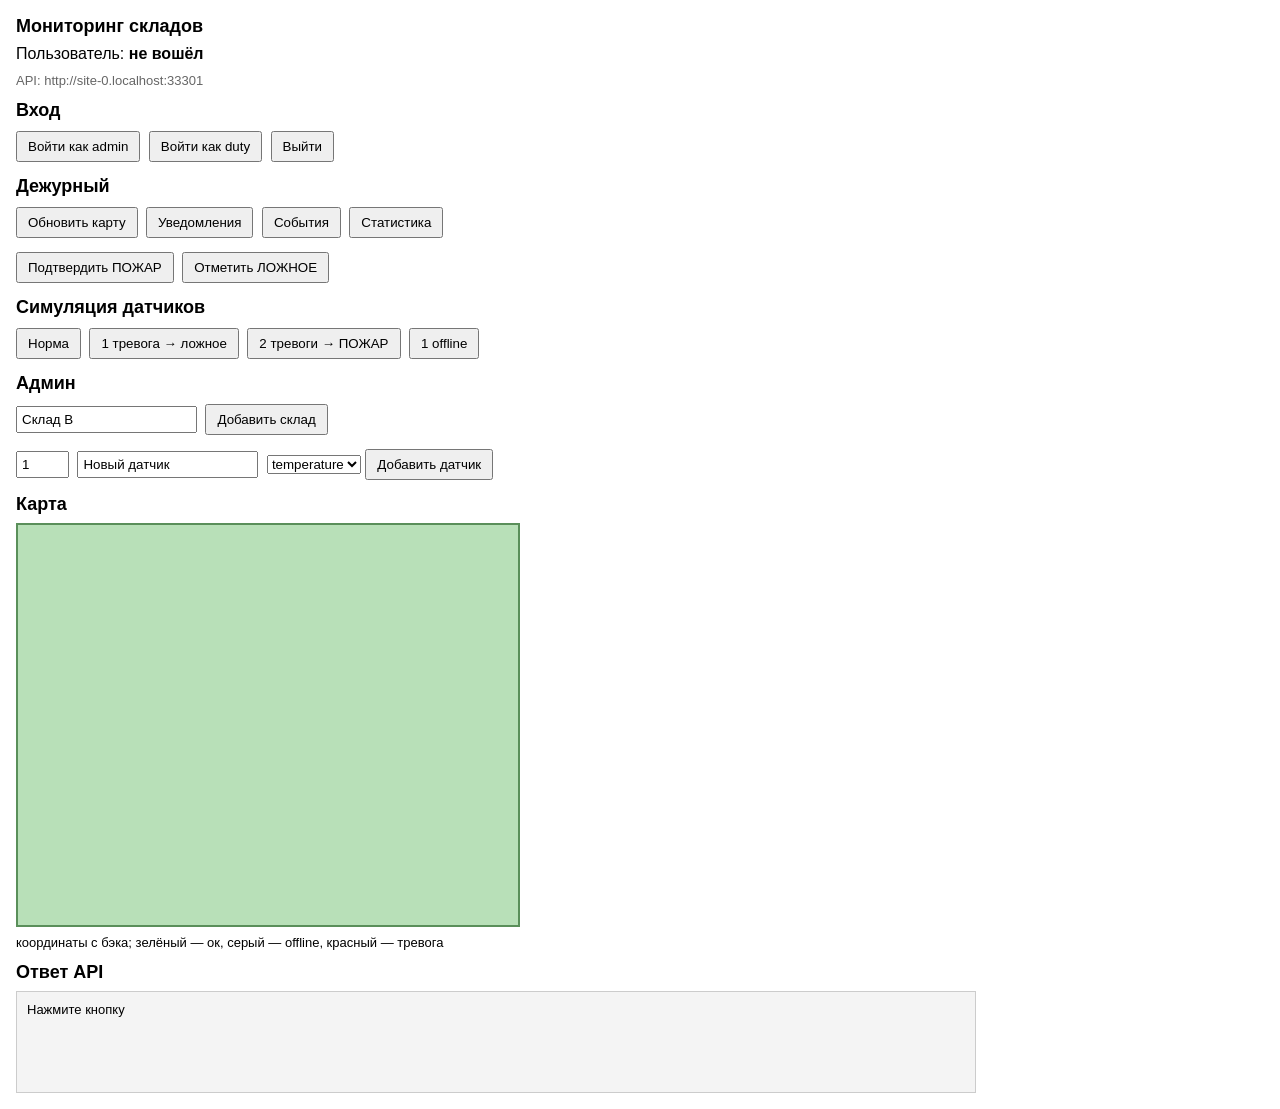
==== static/index.html @ 3d706f20 "back + front ez" ====
<!DOCTYPE html>
<html lang="ru">
<head>
  <meta charset="UTF-8" />
  <meta name="viewport" content="width=device-width, initial-scale=1" />
  <title>Мониторинг складов</title>
  <style>
    body { font-family: sans-serif; margin: 16px; max-width: 960px; }
    h1, h2 { margin: 12px 0 8px; font-size: 18px; }
    button { margin: 2px 4px 2px 0; padding: 6px 10px; cursor: pointer; }
    input { margin: 2px 4px 2px 0; padding: 4px; }
    .row { margin-bottom: 10px; }
    #user { font-weight: bold; }
    #out {
      white-space: pre-wrap;
      background: #f4f4f4;
      border: 1px solid #ccc;
      padding: 10px;
      min-height: 80px;
      font-size: 13px;
    }
    #map-board {
      position: relative;
      width: 500px;
      height: 400px;
      background: #b8e0b8;
      border: 2px solid #5a8f5a;
      overflow: hidden;
    }
    .warehouse-box {
      position: absolute;
      width: 70px;
      height: 48px;
      background: rgba(255, 255, 255, 0.55);
      border: 2px solid #3a6b3a;
      transform: translate(-50%, -50%);
      font-size: 11px;
      text-align: center;
      line-height: 1.2;
      padding-top: 6px;
      box-sizing: border-box;
    }
    .sensor-dot {
      position: absolute;
      width: 16px;
      height: 16px;
      border-radius: 50%;
      border: 2px solid #222;
      transform: translate(-50%, -50%);
      z-index: 2;
    }
    .sensor-dot.green { background: #22aa22; }
    .sensor-dot.gray { background: #888; }
    .sensor-dot.red { background: #e00; animation: blink 0.7s infinite; }
    @keyframes blink { 50% { opacity: 0.25; } }
    .sensor-tip {
      position: absolute;
      left: 18px;
      top: -2px;
      white-space: nowrap;
      font-size: 11px;
      background: #fff;
      border: 1px solid #999;
      padding: 1px 4px;
      pointer-events: none;
    }
    #map-legend { margin-top: 8px; font-size: 13px; }
  </style>
</head>
<body>
  <h1>Мониторинг складов</h1>
  <div class="row">Пользователь: <span id="user">не вошёл</span></div>
  <div class="row" style="color:#666;font-size:13px;">API: <span id="apiBase"></span></div>

  <h2>Вход</h2>
  <div class="row">
    <button type="button" id="btnAdmin">Войти как admin</button>
    <button type="button" id="btnDuty">Войти как duty</button>
    <button type="button" id="btnLogout">Выйти</button>
  </div>

  <h2>Дежурный</h2>
  <div class="row">
    <button type="button" id="btnMap">Обновить карту</button>
    <button type="button" id="btnNotes">Уведомления</button>
    <button type="button" id="btnEvents">События</button>
    <button type="button" id="btnStats">Статистика</button>
  </div>
  <div class="row">
    <button type="button" id="btnFire">Подтвердить ПОЖАР</button>
    <button type="button" id="btnFalse">Отметить ЛОЖНОЕ</button>
  </div>

  <h2>Симуляция датчиков</h2>
  <div class="row">
    <button type="button" id="btnNormal">Норма</button>
    <button type="button" id="btnOne">1 тревога → ложное</button>
    <button type="button" id="btnTwo">2 тревоги → ПОЖАР</button>
    <button type="button" id="btnOff">1 offline</button>
  </div>

  <h2>Админ</h2>
  <div class="row">
    <input id="whName" placeholder="Название склада" value="Склад В" />
    <button type="button" id="btnWh">Добавить склад</button>
  </div>
  <div class="row">
    <input id="sensorZoneId" placeholder="id зоны" value="1" size="4" />
    <input id="sensorName" placeholder="Имя датчика" value="Новый датчик" />
    <select id="sensorType">
      <option value="temperature">temperature</option>
      <option value="oxygen">oxygen</option>
      <option value="smoke">smoke</option>
    </select>
    <button type="button" id="btnSensor">Добавить датчик</button>
  </div>

  <h2>Карта</h2>
  <div id="map-board"></div>
  <div id="map-legend">координаты с бэка; зелёный — ок, серый — offline, красный — тревога</div>

  <h2>Ответ API</h2>
  <div id="out">Нажмите кнопку</div>

  <script>
    // Всегда ходим на бэкенд явно (работает и с /ui/, и если открыли html файлом)
    const API = (location.protocol === "http:" || location.protocol === "https:")
      ? location.origin
      : "http://127.0.0.1:8000";

    document.getElementById("apiBase").textContent = API;

    let token = localStorage.getItem("token") || "";

    function setUser(text) {
      document.getElementById("user").textContent = text || "не вошёл";
    }

    function show(data) {
      document.getElementById("out").textContent =
        typeof data === "string" ? data : JSON.stringify(data, null, 2);
    }

    function formatError(data, text, status) {
      if (data && data.detail != null) {
        return typeof data.detail === "string"
          ? data.detail
          : JSON.stringify(data.detail);
      }
      return text || ("HTTP " + status);
    }

    async function api(path, opts = {}) {
      const headers = Object.assign(
        { "Content-Type": "application/json", Accept: "application/json" },
        opts.headers || {}
      );
      if (token && !opts.noAuth) {
        headers["Authorization"] = "Bearer " + token;
      }
      let res;
      try {
        res = await fetch(API + path, {
          method: opts.method || "GET",
          headers,
          body: opts.body,
        });
      } catch (e) {
        throw new Error(
          "Нет связи с сервером " + API + ". Запустите: uvicorn app.main:app --port 8000"
        );
      }
      const text = await res.text();
      let data = null;
      try { data = text ? JSON.parse(text) : null; } catch { data = text; }
      if (!res.ok) throw new Error(formatError(data, text, res.status));
      return data;
    }

    async function login(u, p) {
      try {
        const data = await api("/api/login", {
          method: "POST",
          body: JSON.stringify({ username: u, password: p }),
          noAuth: true,
        });
        if (!data || !data.access_token) {
          show("Ошибка: нет access_token в ответе: " + JSON.stringify(data));
          return;
        }
        token = data.access_token;
        localStorage.setItem("token", token);
        setUser(data.user.username + " (" + data.user.role + ")");
        show(data);
        await loadMap();
      } catch (e) {
        show("Ошибка входа: " + e.message);
      }
    }

    function logout() {
      token = "";
      localStorage.removeItem("token");
      setUser("");
      document.getElementById("map-board").innerHTML = "";
      show("Вышли");
    }

    function renderMap(data) {
      const board = document.getElementById("map-board");
      board.innerHTML = "";

      const W = data.map_width || 500;
      const H = data.map_height || 400;
      board.style.width = W + "px";
      board.style.height = H + "px";

      (data.warehouses || []).forEach(w => {
        const el = document.createElement("div");
        el.className = "warehouse-box";
        el.style.left = w.map_x + "px";
        el.style.top = w.map_y + "px";
        el.innerHTML = w.name + "<br><small>" + Math.round(w.map_x) + "," + Math.round(w.map_y) + "</small>";
        board.appendChild(el);
      });

      (data.sensors || []).forEach(s => {
        const el = document.createElement("div");
        el.className = "sensor-dot " + (s.map_color || "green");
        el.style.left = s.map_x + "px";
        el.style.top = s.map_y + "px";
        const tip = document.createElement("span");
        tip.className = "sensor-tip";
        tip.textContent =
          s.name + " [" + s.status + "] " +
          Math.round(s.map_x) + "," + Math.round(s.map_y);
        el.appendChild(tip);
        board.appendChild(el);
      });
    }

    async function loadMap() {
      try {
        const data = await api("/api/map");
        renderMap(data);
        show(data);
      } catch (e) {
        show("Ошибка карты: " + e.message);
      }
    }

    async function loadNotifications() {
      try { show(await api("/api/notifications")); }
      catch (e) { show("Ошибка: " + e.message); }
    }

    async function loadEvents() {
      try { show(await api("/api/events")); }
      catch (e) { show("Ошибка: " + e.message); }
    }

    async function loadStats() {
      try { show(await api("/api/stats")); }
      catch (e) { show("Ошибка: " + e.message); }
    }

    async function resolveOpen(resolution) {
      try {
        const events = await api("/api/events");
        const open = events.find(e => e.resolution === "open");
        if (!open) { show("Нет открытых событий"); return; }
        show(await api("/api/events/" + open.id + "/resolve", {
          method: "POST",
          body: JSON.stringify({ resolution }),
        }));
      } catch (e) { show("Ошибка: " + e.message); }
    }

    async function ingest(ip, value, online) {
      return api("/api/ingest/" + ip, {
        method: "POST",
        body: JSON.stringify({ value: value, online: online !== false }),
        noAuth: true,
      });
    }

    async function simNormal() {
      try {
        const r = [
          await ingest("192.168.1.11", 24, true),
          await ingest("192.168.1.12", 20.9, true),
          await ingest("192.168.1.13", 5, true),
        ];
        show(r);
        if (token) await loadMap();
      } catch (e) { show("Ошибка: " + e.message); }
    }

    async function simOneAlarm() {
      try {
        await ingest("192.168.1.11", 24, true);
        await ingest("192.168.1.12", 20.9, true);
        await ingest("192.168.1.13", 5, true);
        show(await ingest("192.168.1.11", 90, true));
        if (token) await loadMap();
      } catch (e) { show("Ошибка: " + e.message); }
    }

    async function simFire() {
      try {
        await ingest("192.168.1.11", 90, true);
        await ingest("192.168.1.12", 20.9, true);
        show(await ingest("192.168.1.13", 80, true));
        if (token) await loadMap();
      } catch (e) { show("Ошибка: " + e.message); }
    }

    async function simOffline() {
      try {
        show(await ingest("192.168.1.12", 0, false));
        if (token) await loadMap();
      } catch (e) { show("Ошибка: " + e.message); }
    }

    async function addWarehouse() {
      try {
        const name = document.getElementById("whName").value;
        // map_x/map_y = 0 → бэкенд сам ищет свободное место
        const data = await api("/api/warehouses", {
          method: "POST",
          body: JSON.stringify({ name: name, description: "через UI", map_x: 0, map_y: 0 }),
        });
        show(data);
        await loadMap();
      } catch (e) { show("Ошибка: " + e.message); }
    }

    async function addSensor() {
      try {
        const zone_id = Number(document.getElementById("sensorZoneId").value);
        const name = document.getElementById("sensorName").value;
        const sensor_type = document.getElementById("sensorType").value;
        const ip = "192.168.9." + Math.floor(Math.random() * 200 + 10);
        const thresholds = { temperature: 60, oxygen: 18, smoke: 50 };
        const data = await api("/api/sensors", {
          method: "POST",
          body: JSON.stringify({
            zone_id,
            sensor_type,
            name,
            ip,
            threshold: thresholds[sensor_type] || 50,
            map_x: 0,
            map_y: 0,
          }),
        });
        show(data);
        await loadMap();
      } catch (e) { show("Ошибка: " + e.message); }
    }

    document.getElementById("btnAdmin").onclick = () => login("admin", "admin");
    document.getElementById("btnDuty").onclick = () => login("duty", "duty");
    document.getElementById("btnLogout").onclick = logout;
    document.getElementById("btnMap").onclick = loadMap;
    document.getElementById("btnNotes").onclick = loadNotifications;
    document.getElementById("btnEvents").onclick = loadEvents;
    document.getElementById("btnStats").onclick = loadStats;
    document.getElementById("btnFire").onclick = () => resolveOpen("confirmed_fire");
    document.getElementById("btnFalse").onclick = () => resolveOpen("confirmed_false");
    document.getElementById("btnNormal").onclick = simNormal;
    document.getElementById("btnOne").onclick = simOneAlarm;
    document.getElementById("btnTwo").onclick = simFire;
    document.getElementById("btnOff").onclick = simOffline;
    document.getElementById("btnWh").onclick = addWarehouse;
    document.getElementById("btnSensor").onclick = addSensor;

    if (token) {
      setUser("токен сохранён — нажмите Обновить карту или войдите снова");
    }
  </script>
</body>
</html>
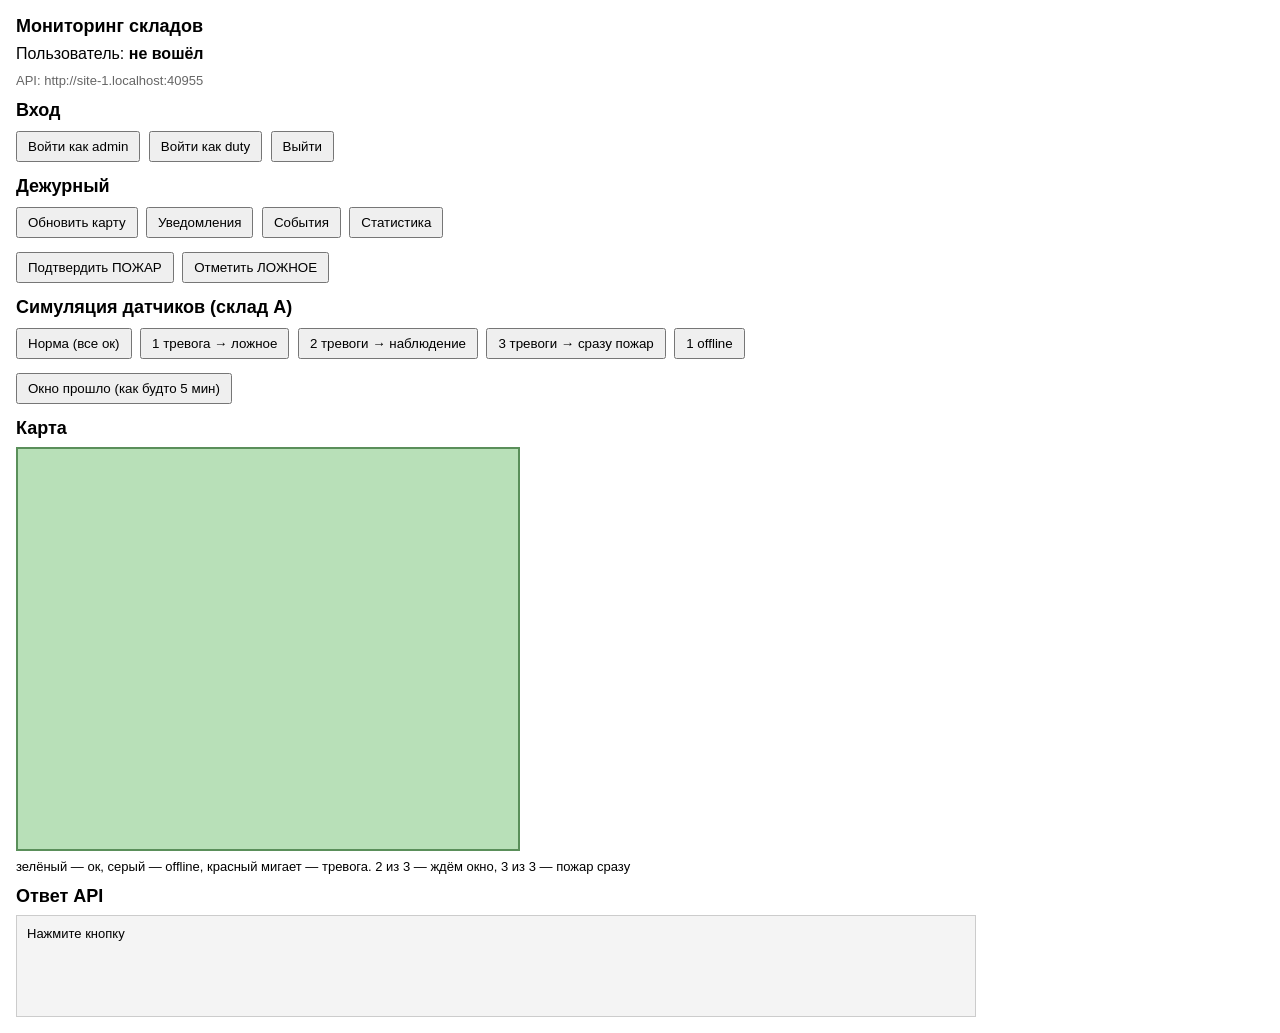
==== commit f0490471: "add" ====
--- a/static/index.html
+++ b/static/index.html
@@ -91,33 +91,22 @@
     <button type="button" id="btnFalse">Отметить ЛОЖНОЕ</button>
   </div>
 
-  <h2>Симуляция датчиков</h2>
-  <div class="row">
-    <button type="button" id="btnNormal">Норма</button>
+  <h2>Симуляция датчиков (склад А)</h2>
+  <div class="row">
+    <button type="button" id="btnNormal">Норма (все ок)</button>
     <button type="button" id="btnOne">1 тревога → ложное</button>
-    <button type="button" id="btnTwo">2 тревоги → ПОЖАР</button>
+    <button type="button" id="btnTwo">2 тревоги → наблюдение</button>
+    <button type="button" id="btnThree">3 тревоги → сразу пожар</button>
     <button type="button" id="btnOff">1 offline</button>
   </div>
-
-  <h2>Админ</h2>
-  <div class="row">
-    <input id="whName" placeholder="Название склада" value="Склад В" />
-    <button type="button" id="btnWh">Добавить склад</button>
-  </div>
-  <div class="row">
-    <input id="sensorZoneId" placeholder="id зоны" value="1" size="4" />
-    <input id="sensorName" placeholder="Имя датчика" value="Новый датчик" />
-    <select id="sensorType">
-      <option value="temperature">temperature</option>
-      <option value="oxygen">oxygen</option>
-      <option value="smoke">smoke</option>
-    </select>
-    <button type="button" id="btnSensor">Добавить датчик</button>
-  </div>
+  <div class="row">
+    <button type="button" id="btnForce">Окно прошло (как будто 5 мин)</button>
+  </div>
+  <div id="watchInfo" style="margin:8px 0;color:#333;"></div>
 
   <h2>Карта</h2>
   <div id="map-board"></div>
-  <div id="map-legend">координаты с бэка; зелёный — ок, серый — offline, красный — тревога</div>
+  <div id="map-legend">зелёный — ок, серый — offline, красный мигает — тревога. 2 из 3 — ждём окно, 3 из 3 — пожар сразу</div>
 
   <h2>Ответ API</h2>
   <div id="out">Нажмите кнопку</div>
@@ -131,6 +120,16 @@
     document.getElementById("apiBase").textContent = API;
 
     let token = localStorage.getItem("token") || "";
+    let pollTimer = null;
+
+    function startPoll() {
+      if (pollTimer) return;
+      pollTimer = setInterval(() => { if (token) loadMap(true); }, 3000);
+    }
+
+    function stopPoll() {
+      if (pollTimer) { clearInterval(pollTimer); pollTimer = null; }
+    }
 
     function setUser(text) {
       document.getElementById("user").textContent = text || "не вошёл";
@@ -192,6 +191,7 @@
         localStorage.setItem("token", token);
         setUser(data.user.username + " (" + data.user.role + ")");
         show(data);
+        startPoll();
         await loadMap();
       } catch (e) {
         show("Ошибка входа: " + e.message);
@@ -202,7 +202,9 @@
       token = "";
       localStorage.removeItem("token");
       setUser("");
+      stopPoll();
       document.getElementById("map-board").innerHTML = "";
+      document.getElementById("watchInfo").textContent = "";
       show("Вышли");
     }
 
@@ -237,15 +239,25 @@
         el.appendChild(tip);
         board.appendChild(el);
       });
-    }
-
-    async function loadMap() {
+
+      const info = document.getElementById("watchInfo");
+      const parts = (data.zones || []).map(z => {
+        let t = z.name + ": " + z.alarmed_count + "/3, " + z.state;
+        if (z.state === "watch" && z.watch_remaining_sec != null) {
+          t += " (осталось " + z.watch_remaining_sec + " сек из " + data.confirm_seconds + ")";
+        }
+        return t;
+      });
+      info.textContent = parts.join(" | ");
+    }
+
+    async function loadMap(silent) {
       try {
         const data = await api("/api/map");
         renderMap(data);
-        show(data);
+        if (!silent) show(data);
       } catch (e) {
-        show("Ошибка карты: " + e.message);
+        if (!silent) show("Ошибка карты: " + e.message);
       }
     }
 
@@ -306,7 +318,7 @@
       } catch (e) { show("Ошибка: " + e.message); }
     }
 
-    async function simFire() {
+    async function simWatch() {
       try {
         await ingest("192.168.1.11", 90, true);
         await ingest("192.168.1.12", 20.9, true);
@@ -315,6 +327,15 @@
       } catch (e) { show("Ошибка: " + e.message); }
     }
 
+    async function simThree() {
+      try {
+        await ingest("192.168.1.11", 90, true);
+        await ingest("192.168.1.12", 10, true);
+        show(await ingest("192.168.1.13", 80, true));
+        if (token) await loadMap();
+      } catch (e) { show("Ошибка: " + e.message); }
+    }
+
     async function simOffline() {
       try {
         show(await ingest("192.168.1.12", 0, false));
@@ -322,40 +343,11 @@
       } catch (e) { show("Ошибка: " + e.message); }
     }
 
-    async function addWarehouse() {
-      try {
-        const name = document.getElementById("whName").value;
-        // map_x/map_y = 0 → бэкенд сам ищет свободное место
-        const data = await api("/api/warehouses", {
-          method: "POST",
-          body: JSON.stringify({ name: name, description: "через UI", map_x: 0, map_y: 0 }),
-        });
-        show(data);
+    async function forceWatch() {
+      try {
+        show(await api("/api/watch/check?force=true", { method: "POST" }));
         await loadMap();
-      } catch (e) { show("Ошибка: " + e.message); }
-    }
-
-    async function addSensor() {
-      try {
-        const zone_id = Number(document.getElementById("sensorZoneId").value);
-        const name = document.getElementById("sensorName").value;
-        const sensor_type = document.getElementById("sensorType").value;
-        const ip = "192.168.9." + Math.floor(Math.random() * 200 + 10);
-        const thresholds = { temperature: 60, oxygen: 18, smoke: 50 };
-        const data = await api("/api/sensors", {
-          method: "POST",
-          body: JSON.stringify({
-            zone_id,
-            sensor_type,
-            name,
-            ip,
-            threshold: thresholds[sensor_type] || 50,
-            map_x: 0,
-            map_y: 0,
-          }),
-        });
-        show(data);
-        await loadMap();
+        await loadNotifications();
       } catch (e) { show("Ошибка: " + e.message); }
     }
 
@@ -370,13 +362,14 @@
     document.getElementById("btnFalse").onclick = () => resolveOpen("confirmed_false");
     document.getElementById("btnNormal").onclick = simNormal;
     document.getElementById("btnOne").onclick = simOneAlarm;
-    document.getElementById("btnTwo").onclick = simFire;
+    document.getElementById("btnTwo").onclick = simWatch;
+    document.getElementById("btnThree").onclick = simThree;
     document.getElementById("btnOff").onclick = simOffline;
-    document.getElementById("btnWh").onclick = addWarehouse;
-    document.getElementById("btnSensor").onclick = addSensor;
+    document.getElementById("btnForce").onclick = forceWatch;
 
     if (token) {
       setUser("токен сохранён — нажмите Обновить карту или войдите снова");
+      startPoll();
     }
   </script>
 </body>
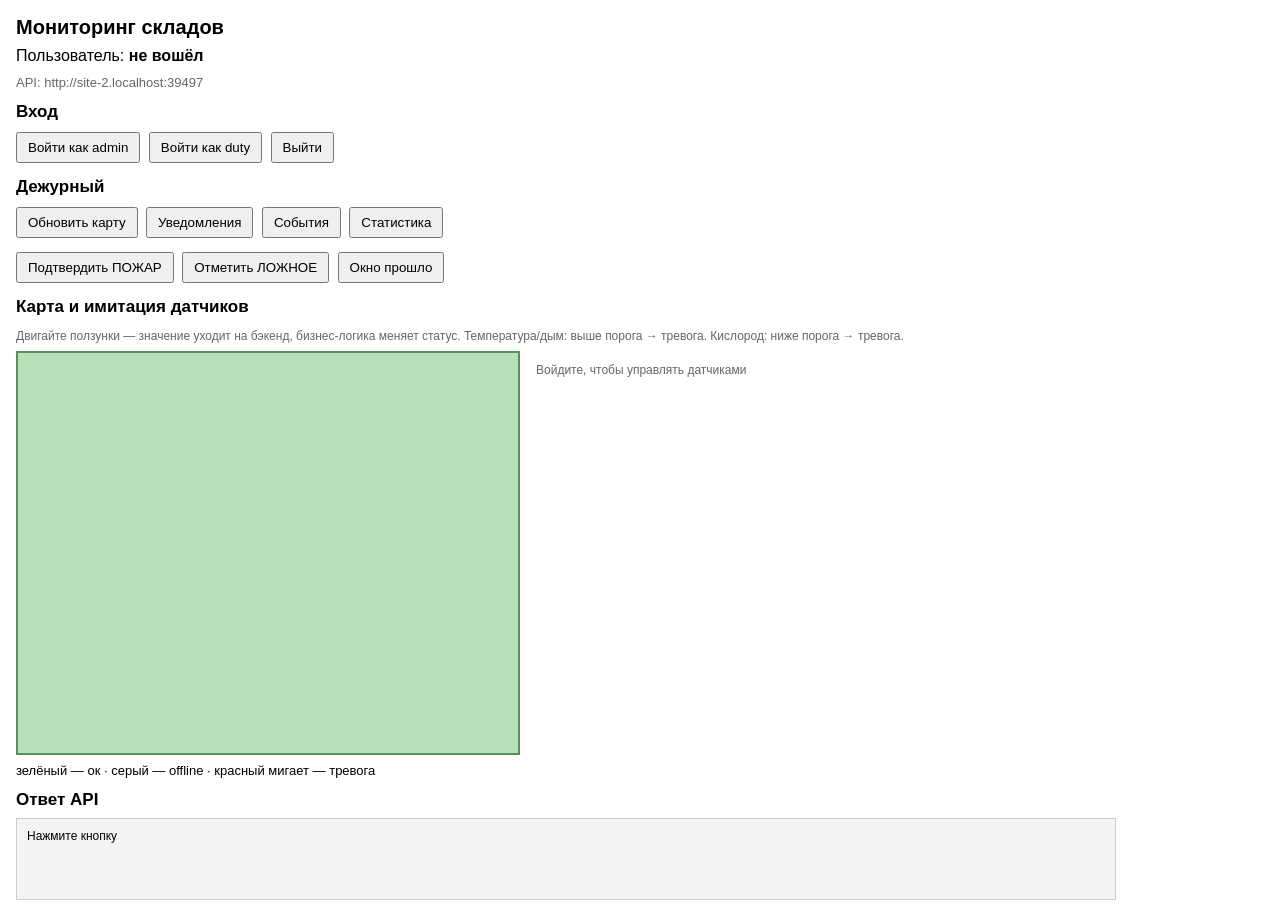
==== commit ae40c0d4: "feat(): add measure line" ====
--- a/static/index.html
+++ b/static/index.html
@@ -5,10 +5,12 @@
   <meta name="viewport" content="width=device-width, initial-scale=1" />
   <title>Мониторинг складов</title>
   <style>
-    body { font-family: sans-serif; margin: 16px; max-width: 960px; }
-    h1, h2 { margin: 12px 0 8px; font-size: 18px; }
+    body { font-family: sans-serif; margin: 16px; max-width: 1100px; }
+    h1, h2, h3 { margin: 12px 0 8px; }
+    h1 { font-size: 20px; }
+    h2 { font-size: 17px; }
+    h3 { font-size: 15px; margin-top: 0; }
     button { margin: 2px 4px 2px 0; padding: 6px 10px; cursor: pointer; }
-    input { margin: 2px 4px 2px 0; padding: 4px; }
     .row { margin-bottom: 10px; }
     #user { font-weight: bold; }
     #out {
@@ -16,8 +18,16 @@
       background: #f4f4f4;
       border: 1px solid #ccc;
       padding: 10px;
-      min-height: 80px;
-      font-size: 13px;
+      min-height: 60px;
+      font-size: 12px;
+      max-height: 200px;
+      overflow: auto;
+    }
+    .layout {
+      display: flex;
+      flex-wrap: wrap;
+      gap: 16px;
+      align-items: flex-start;
     }
     #map-board {
       position: relative;
@@ -26,24 +36,25 @@
       background: #b8e0b8;
       border: 2px solid #5a8f5a;
       overflow: hidden;
+      flex-shrink: 0;
     }
     .warehouse-box {
       position: absolute;
-      width: 70px;
-      height: 48px;
-      background: rgba(255, 255, 255, 0.55);
+      width: 78px;
+      height: 36px;
+      background: rgba(255, 255, 255, 0.7);
       border: 2px solid #3a6b3a;
       transform: translate(-50%, -50%);
-      font-size: 11px;
+      font-size: 12px;
       text-align: center;
-      line-height: 1.2;
-      padding-top: 6px;
+      line-height: 32px;
       box-sizing: border-box;
+      font-weight: bold;
     }
     .sensor-dot {
       position: absolute;
-      width: 16px;
-      height: 16px;
+      width: 18px;
+      height: 18px;
       border-radius: 50%;
       border: 2px solid #222;
       transform: translate(-50%, -50%);
@@ -55,16 +66,75 @@
     @keyframes blink { 50% { opacity: 0.25; } }
     .sensor-tip {
       position: absolute;
-      left: 18px;
-      top: -2px;
+      left: 20px;
+      top: -4px;
       white-space: nowrap;
       font-size: 11px;
       background: #fff;
       border: 1px solid #999;
-      padding: 1px 4px;
+      padding: 2px 5px;
       pointer-events: none;
     }
     #map-legend { margin-top: 8px; font-size: 13px; }
+    #watchInfo { margin: 8px 0; color: #333; font-size: 13px; }
+    #sliders {
+      flex: 1;
+      min-width: 320px;
+      max-width: 480px;
+    }
+    .wh-panel {
+      border: 1px solid #bbb;
+      background: #fafafa;
+      padding: 10px 12px;
+      margin-bottom: 12px;
+    }
+    .sensor-row {
+      display: grid;
+      grid-template-columns: 1fr;
+      gap: 4px;
+      padding: 8px 0;
+      border-bottom: 1px solid #e0e0e0;
+    }
+    .sensor-row:last-child { border-bottom: none; }
+    .sensor-head {
+      display: flex;
+      justify-content: space-between;
+      align-items: center;
+      gap: 8px;
+      font-size: 13px;
+    }
+    .sensor-head .name { font-weight: bold; }
+    .badge {
+      display: inline-block;
+      padding: 1px 6px;
+      border-radius: 3px;
+      color: #fff;
+      font-size: 11px;
+    }
+    .badge.ok { background: #22aa22; }
+    .badge.alarm { background: #e00; }
+    .badge.offline { background: #888; }
+    .sensor-meta { font-size: 12px; color: #555; }
+    .slider-line {
+      display: flex;
+      align-items: center;
+      gap: 8px;
+    }
+    .slider-line input[type="range"] {
+      flex: 1;
+      min-width: 0;
+    }
+    .val-box {
+      width: 52px;
+      text-align: right;
+      font-variant-numeric: tabular-nums;
+      font-size: 13px;
+    }
+    .offline-label {
+      font-size: 12px;
+      white-space: nowrap;
+    }
+    .hint { font-size: 12px; color: #666; margin-bottom: 8px; }
   </style>
 </head>
 <body>
@@ -89,30 +159,27 @@
   <div class="row">
     <button type="button" id="btnFire">Подтвердить ПОЖАР</button>
     <button type="button" id="btnFalse">Отметить ЛОЖНОЕ</button>
+    <button type="button" id="btnForce">Окно прошло</button>
   </div>
-
-  <h2>Симуляция датчиков (склад А)</h2>
-  <div class="row">
-    <button type="button" id="btnNormal">Норма (все ок)</button>
-    <button type="button" id="btnOne">1 тревога → ложное</button>
-    <button type="button" id="btnTwo">2 тревоги → наблюдение</button>
-    <button type="button" id="btnThree">3 тревоги → сразу пожар</button>
-    <button type="button" id="btnOff">1 offline</button>
+  <div id="watchInfo"></div>
+
+  <h2>Карта и имитация датчиков</h2>
+  <p class="hint">
+    Двигайте ползунки — значение уходит на бэкенд, бизнес-логика меняет статус.
+    Температура/дым: выше порога → тревога. Кислород: ниже порога → тревога.
+  </p>
+  <div class="layout">
+    <div>
+      <div id="map-board"></div>
+      <div id="map-legend">зелёный — ок · серый — offline · красный мигает — тревога</div>
+    </div>
+    <div id="sliders"><p class="hint">Войдите, чтобы управлять датчиками</p></div>
   </div>
-  <div class="row">
-    <button type="button" id="btnForce">Окно прошло (как будто 5 мин)</button>
-  </div>
-  <div id="watchInfo" style="margin:8px 0;color:#333;"></div>
-
-  <h2>Карта</h2>
-  <div id="map-board"></div>
-  <div id="map-legend">зелёный — ок, серый — offline, красный мигает — тревога. 2 из 3 — ждём окно, 3 из 3 — пожар сразу</div>
 
   <h2>Ответ API</h2>
   <div id="out">Нажмите кнопку</div>
 
   <script>
-    // Всегда ходим на бэкенд явно (работает и с /ui/, и если открыли html файлом)
     const API = (location.protocol === "http:" || location.protocol === "https:")
       ? location.origin
       : "http://127.0.0.1:8000";
@@ -121,6 +188,31 @@
 
     let token = localStorage.getItem("token") || "";
     let pollTimer = null;
+    let dragging = {};
+    let sendTimers = {};
+    let lastMap = null;
+
+    const RANGES = {
+      temperature: { min: 0, max: 120, step: 0.5, unit: "°C", def: 24 },
+      oxygen: { min: 10, max: 25, step: 0.1, unit: "%", def: 20.9 },
+      smoke: { min: 0, max: 100, step: 0.5, unit: "", def: 5 },
+    };
+
+    function unitOf(type) {
+      return (RANGES[type] || RANGES.temperature).unit;
+    }
+
+    function fmtValue(type, v) {
+      if (v == null || Number.isNaN(v)) return "—";
+      const u = unitOf(type);
+      const n = type === "oxygen" ? Number(v).toFixed(1) : Number(v).toFixed(1);
+      return n + (u ? " " + u : "");
+    }
+
+    function alarmHint(type, threshold) {
+      if (type === "oxygen") return "тревога если < " + threshold;
+      return "тревога если > " + threshold;
+    }
 
     function startPoll() {
       if (pollTimer) return;
@@ -184,7 +276,7 @@
           noAuth: true,
         });
         if (!data || !data.access_token) {
-          show("Ошибка: нет access_token в ответе: " + JSON.stringify(data));
+          show("Ошибка: нет access_token");
           return;
         }
         token = data.access_token;
@@ -205,24 +297,23 @@
       stopPoll();
       document.getElementById("map-board").innerHTML = "";
       document.getElementById("watchInfo").textContent = "";
+      document.getElementById("sliders").innerHTML =
+        '<p class="hint">Войдите, чтобы управлять датчиками</p>';
       show("Вышли");
     }
 
     function renderMap(data) {
       const board = document.getElementById("map-board");
       board.innerHTML = "";
-
-      const W = data.map_width || 500;
-      const H = data.map_height || 400;
-      board.style.width = W + "px";
-      board.style.height = H + "px";
+      board.style.width = (data.map_width || 500) + "px";
+      board.style.height = (data.map_height || 400) + "px";
 
       (data.warehouses || []).forEach(w => {
         const el = document.createElement("div");
         el.className = "warehouse-box";
         el.style.left = w.map_x + "px";
         el.style.top = w.map_y + "px";
-        el.innerHTML = w.name + "<br><small>" + Math.round(w.map_x) + "," + Math.round(w.map_y) + "</small>";
+        el.textContent = w.name;
         board.appendChild(el);
       });
 
@@ -234,28 +325,187 @@
         const tip = document.createElement("span");
         tip.className = "sensor-tip";
         tip.textContent =
-          s.name + " [" + s.status + "] " +
-          Math.round(s.map_x) + "," + Math.round(s.map_y);
+          s.name + ": " + fmtValue(s.sensor_type, s.last_value) +
+          " [" + s.status + "]";
         el.appendChild(tip);
         board.appendChild(el);
       });
 
       const info = document.getElementById("watchInfo");
       const parts = (data.zones || []).map(z => {
-        let t = z.name + ": " + z.alarmed_count + "/3, " + z.state;
+        let t = z.name + ": " + z.alarmed_count + "/3 · " + z.state;
         if (z.state === "watch" && z.watch_remaining_sec != null) {
-          t += " (осталось " + z.watch_remaining_sec + " сек из " + data.confirm_seconds + ")";
+          t += " (ещё " + z.watch_remaining_sec + " с / " + data.confirm_seconds + ")";
         }
         return t;
       });
-      info.textContent = parts.join(" | ");
+      info.textContent = parts.join("  |  ");
+    }
+
+    function groupByWarehouse(data) {
+      const groups = {};
+      (data.warehouses || []).forEach(w => {
+        groups[w.id] = { warehouse: w, sensors: [] };
+      });
+      (data.sensors || []).forEach(s => {
+        if (!groups[s.warehouse_id]) {
+          groups[s.warehouse_id] = {
+            warehouse: { id: s.warehouse_id, name: s.warehouse_name },
+            sensors: [],
+          };
+        }
+        groups[s.warehouse_id].sensors.push(s);
+      });
+      return Object.values(groups);
+    }
+
+    function renderSliders(data) {
+      const box = document.getElementById("sliders");
+      const groups = groupByWarehouse(data);
+      box.innerHTML = "";
+
+      groups.forEach(g => {
+        const panel = document.createElement("div");
+        panel.className = "wh-panel";
+        const title = document.createElement("h3");
+        title.textContent = g.warehouse.name;
+        panel.appendChild(title);
+
+        g.sensors.forEach(s => {
+          const range = RANGES[s.sensor_type] || RANGES.temperature;
+          const isDragging = !!dragging[s.ip];
+          const sliderEl = document.querySelector('input[data-ip="' + s.ip + '"]');
+          let value = range.def;
+          if (isDragging && sliderEl) {
+            value = Number(sliderEl.value);
+          } else if (s.last_value != null) {
+            value = s.last_value;
+          }
+
+          const row = document.createElement("div");
+          row.className = "sensor-row";
+          row.innerHTML =
+            '<div class="sensor-head">' +
+              '<span class="name">' + s.name + '</span>' +
+              '<span class="badge ' + (s.status === "alarm" ? "alarm" : s.status === "offline" ? "offline" : "ok") + '">' +
+                s.status +
+              '</span>' +
+            '</div>' +
+            '<div class="sensor-meta">' +
+              s.sensor_type + " · " + alarmHint(s.sensor_type, s.threshold) +
+            '</div>' +
+            '<div class="slider-line">' +
+              '<input type="range" data-ip="' + s.ip + '" data-type="' + s.sensor_type + '"' +
+                ' min="' + range.min + '" max="' + range.max + '" step="' + range.step + '"' +
+                ' value="' + value + '"' +
+                (s.status === "offline" ? " disabled" : "") +
+              '>' +
+              '<span class="val-box" data-val-for="' + s.ip + '">' + fmtValue(s.sensor_type, value) + '</span>' +
+              '<label class="offline-label">' +
+                '<input type="checkbox" data-offline-ip="' + s.ip + '"' +
+                  (s.status === "offline" ? " checked" : "") +
+                '> offline' +
+              '</label>' +
+            '</div>';
+          panel.appendChild(row);
+        });
+
+        box.appendChild(panel);
+      });
+
+      box.querySelectorAll('input[type="range"]').forEach(el => {
+        el.oninput = () => {
+          const ip = el.dataset.ip;
+          const type = el.dataset.type;
+          dragging[ip] = true;
+          const valBox = box.querySelector('[data-val-for="' + ip + '"]');
+          if (valBox) valBox.textContent = fmtValue(type, Number(el.value));
+          scheduleSend(ip, Number(el.value), true);
+        };
+        el.onchange = () => {
+          const ip = el.dataset.ip;
+          dragging[ip] = false;
+          scheduleSend(ip, Number(el.value), true, 0);
+        };
+      });
+
+      box.querySelectorAll('input[data-offline-ip]').forEach(el => {
+        el.onchange = async () => {
+          const ip = el.dataset.offlineIp;
+          const range = box.querySelector('input[data-ip="' + ip + '"]');
+          const value = range ? Number(range.value) : 0;
+          if (range) range.disabled = el.checked;
+          try {
+            const sens = await ingest(ip, value, !el.checked);
+            show(sens);
+            await loadMap(true);
+          } catch (e) {
+            show("Ошибка: " + e.message);
+          }
+        };
+      });
+    }
+
+    function updateSliderBadges(data) {
+      (data.sensors || []).forEach(s => {
+        const range = document.querySelector('input[data-ip="' + s.ip + '"]');
+        if (!range) return;
+        const row = range.closest(".sensor-row");
+        if (!row) return;
+        const badge = row.querySelector(".badge");
+        if (badge) {
+          badge.className = "badge " + (
+            s.status === "alarm" ? "alarm" :
+            s.status === "offline" ? "offline" : "ok"
+          );
+          badge.textContent = s.status;
+        }
+      });
+    }
+
+    function scheduleSend(ip, value, online, delay) {
+      if (sendTimers[ip]) clearTimeout(sendTimers[ip]);
+      sendTimers[ip] = setTimeout(async () => {
+        try {
+          const sens = await ingest(ip, value, online);
+          if (!Object.values(dragging).some(Boolean)) {
+            show(sens);
+          }
+          await loadMap(true);
+        } catch (e) {
+          show("Ошибка: " + e.message);
+        }
+      }, delay == null ? 120 : delay);
+    }
+
+    async function ingest(ip, value, online) {
+      return api("/api/ingest/" + encodeURIComponent(ip), {
+        method: "POST",
+        body: JSON.stringify({ value: value, online: online !== false }),
+        noAuth: true,
+      });
     }
 
     async function loadMap(silent) {
       try {
         const data = await api("/api/map");
+        lastMap = data;
         renderMap(data);
-        if (!silent) show(data);
+        if (!Object.values(dragging).some(Boolean)) {
+          renderSliders(data);
+        } else {
+          updateSliderBadges(data);
+        }
+        if (!silent) show({
+          zones: data.zones,
+          sensors: (data.sensors || []).map(s => ({
+            name: s.name,
+            warehouse: s.warehouse_name,
+            value: s.last_value,
+            status: s.status,
+            color: s.map_color,
+          })),
+        });
       } catch (e) {
         if (!silent) show("Ошибка карты: " + e.message);
       }
@@ -285,61 +535,7 @@
           method: "POST",
           body: JSON.stringify({ resolution }),
         }));
-      } catch (e) { show("Ошибка: " + e.message); }
-    }
-
-    async function ingest(ip, value, online) {
-      return api("/api/ingest/" + ip, {
-        method: "POST",
-        body: JSON.stringify({ value: value, online: online !== false }),
-        noAuth: true,
-      });
-    }
-
-    async function simNormal() {
-      try {
-        const r = [
-          await ingest("192.168.1.11", 24, true),
-          await ingest("192.168.1.12", 20.9, true),
-          await ingest("192.168.1.13", 5, true),
-        ];
-        show(r);
-        if (token) await loadMap();
-      } catch (e) { show("Ошибка: " + e.message); }
-    }
-
-    async function simOneAlarm() {
-      try {
-        await ingest("192.168.1.11", 24, true);
-        await ingest("192.168.1.12", 20.9, true);
-        await ingest("192.168.1.13", 5, true);
-        show(await ingest("192.168.1.11", 90, true));
-        if (token) await loadMap();
-      } catch (e) { show("Ошибка: " + e.message); }
-    }
-
-    async function simWatch() {
-      try {
-        await ingest("192.168.1.11", 90, true);
-        await ingest("192.168.1.12", 20.9, true);
-        show(await ingest("192.168.1.13", 80, true));
-        if (token) await loadMap();
-      } catch (e) { show("Ошибка: " + e.message); }
-    }
-
-    async function simThree() {
-      try {
-        await ingest("192.168.1.11", 90, true);
-        await ingest("192.168.1.12", 10, true);
-        show(await ingest("192.168.1.13", 80, true));
-        if (token) await loadMap();
-      } catch (e) { show("Ошибка: " + e.message); }
-    }
-
-    async function simOffline() {
-      try {
-        show(await ingest("192.168.1.12", 0, false));
-        if (token) await loadMap();
+        await loadMap(true);
       } catch (e) { show("Ошибка: " + e.message); }
     }
 
@@ -354,22 +550,18 @@
     document.getElementById("btnAdmin").onclick = () => login("admin", "admin");
     document.getElementById("btnDuty").onclick = () => login("duty", "duty");
     document.getElementById("btnLogout").onclick = logout;
-    document.getElementById("btnMap").onclick = loadMap;
+    document.getElementById("btnMap").onclick = () => loadMap();
     document.getElementById("btnNotes").onclick = loadNotifications;
     document.getElementById("btnEvents").onclick = loadEvents;
     document.getElementById("btnStats").onclick = loadStats;
     document.getElementById("btnFire").onclick = () => resolveOpen("confirmed_fire");
     document.getElementById("btnFalse").onclick = () => resolveOpen("confirmed_false");
-    document.getElementById("btnNormal").onclick = simNormal;
-    document.getElementById("btnOne").onclick = simOneAlarm;
-    document.getElementById("btnTwo").onclick = simWatch;
-    document.getElementById("btnThree").onclick = simThree;
-    document.getElementById("btnOff").onclick = simOffline;
     document.getElementById("btnForce").onclick = forceWatch;
 
     if (token) {
-      setUser("токен сохранён — нажмите Обновить карту или войдите снова");
+      setUser("токен сохранён — войдите снова или обновите карту");
       startPoll();
+      loadMap(true).catch(() => {});
     }
   </script>
 </body>
